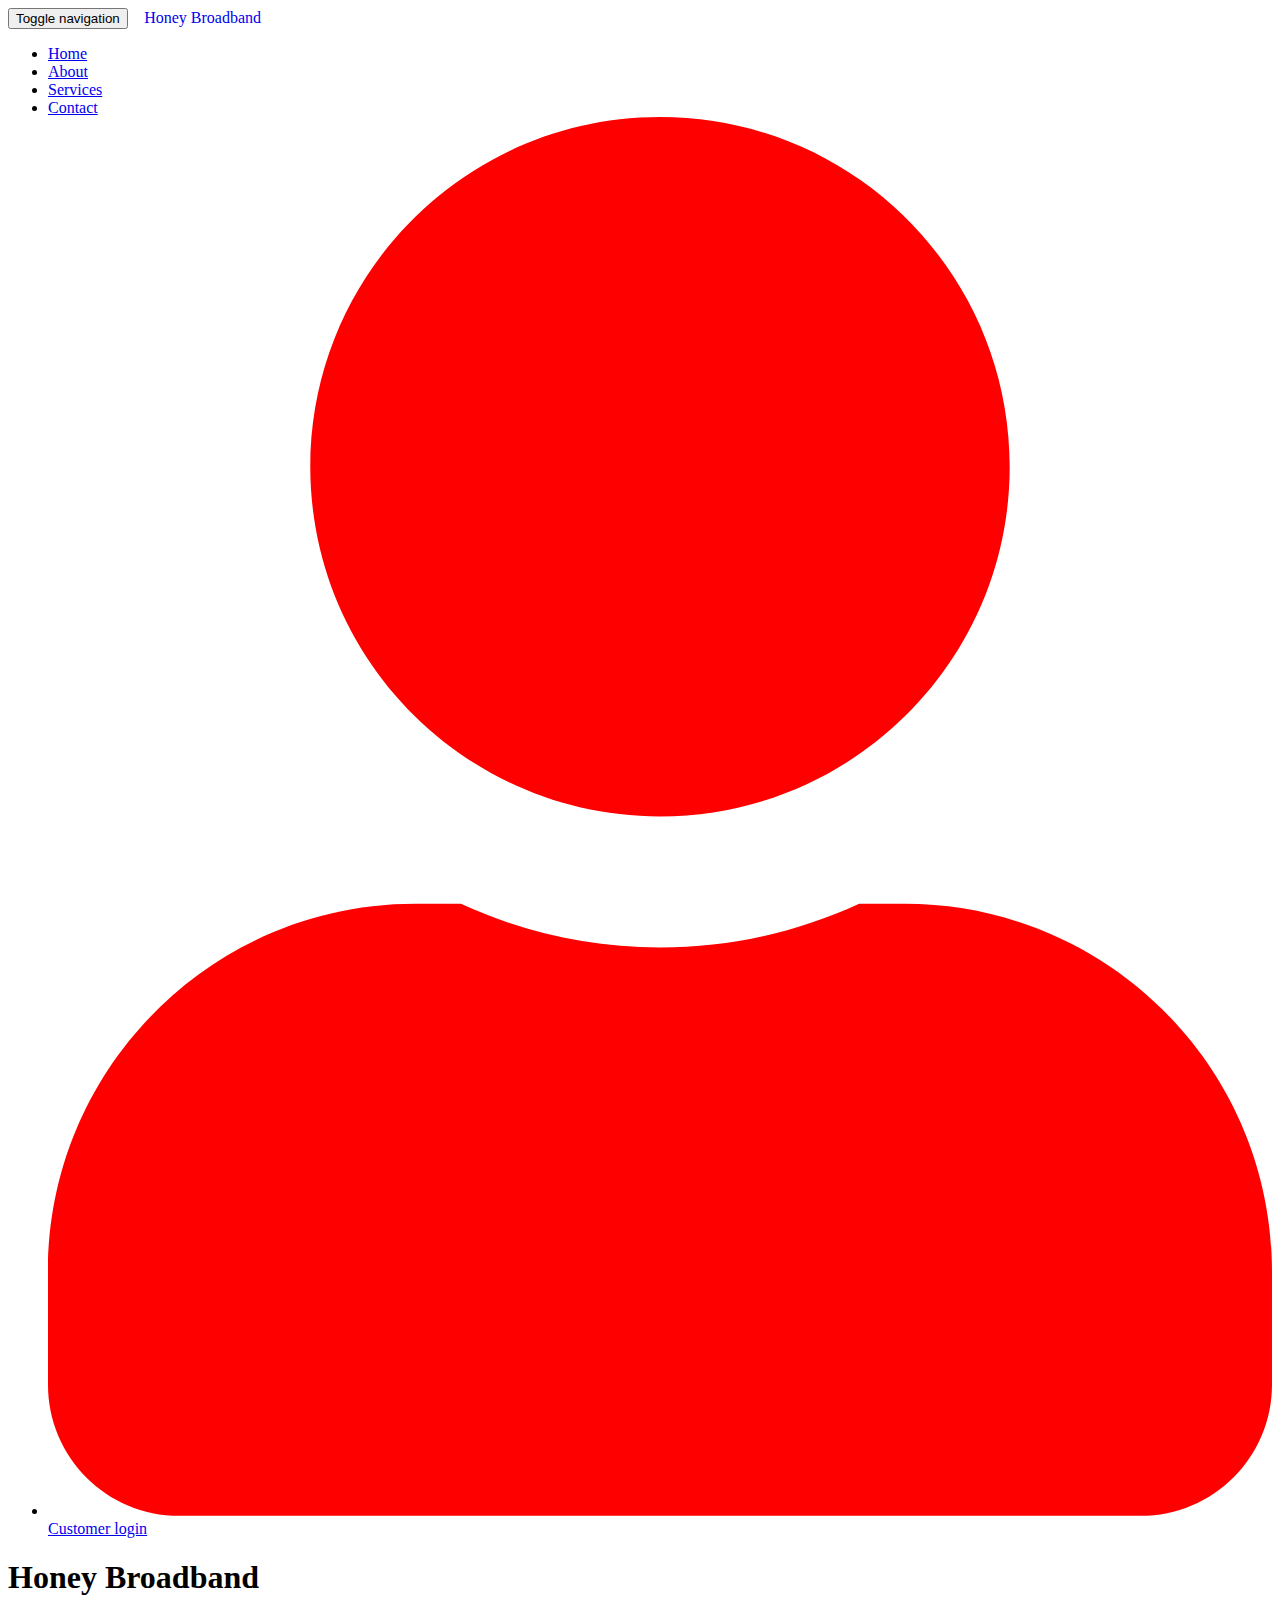
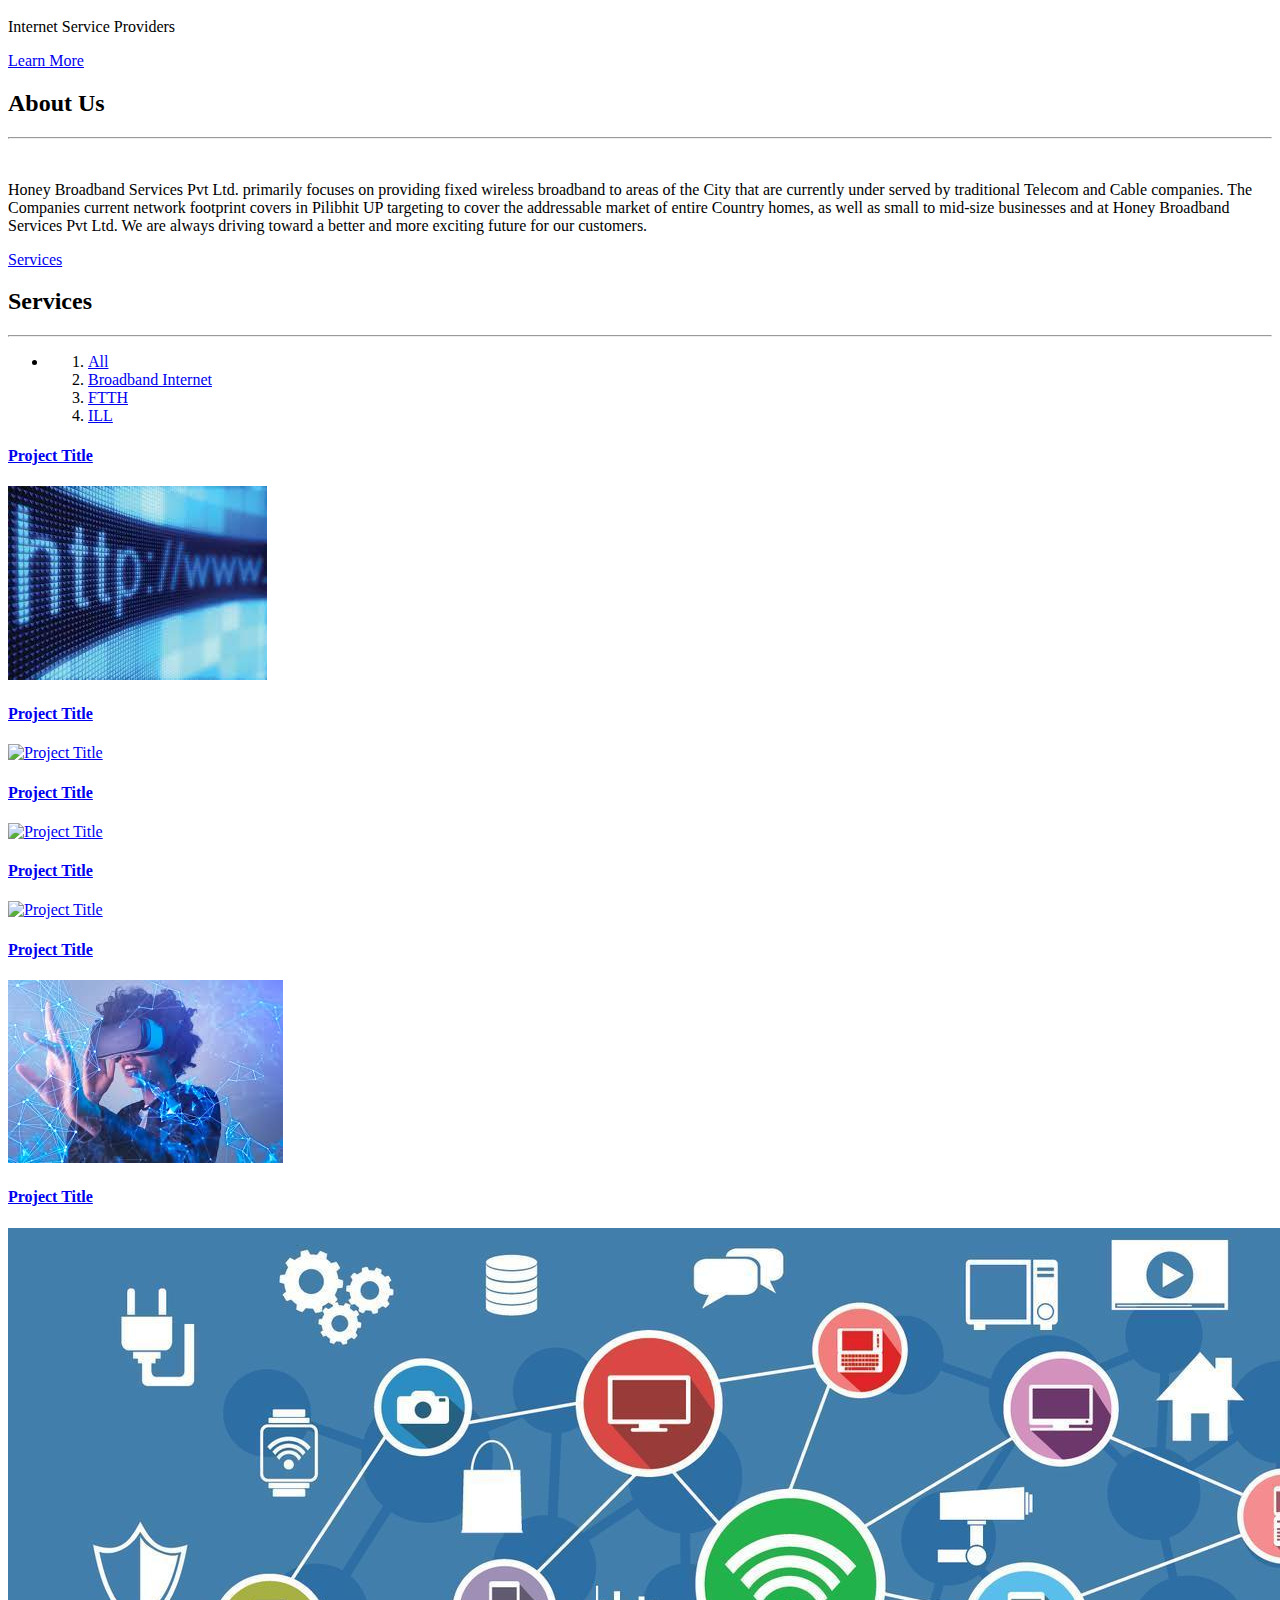
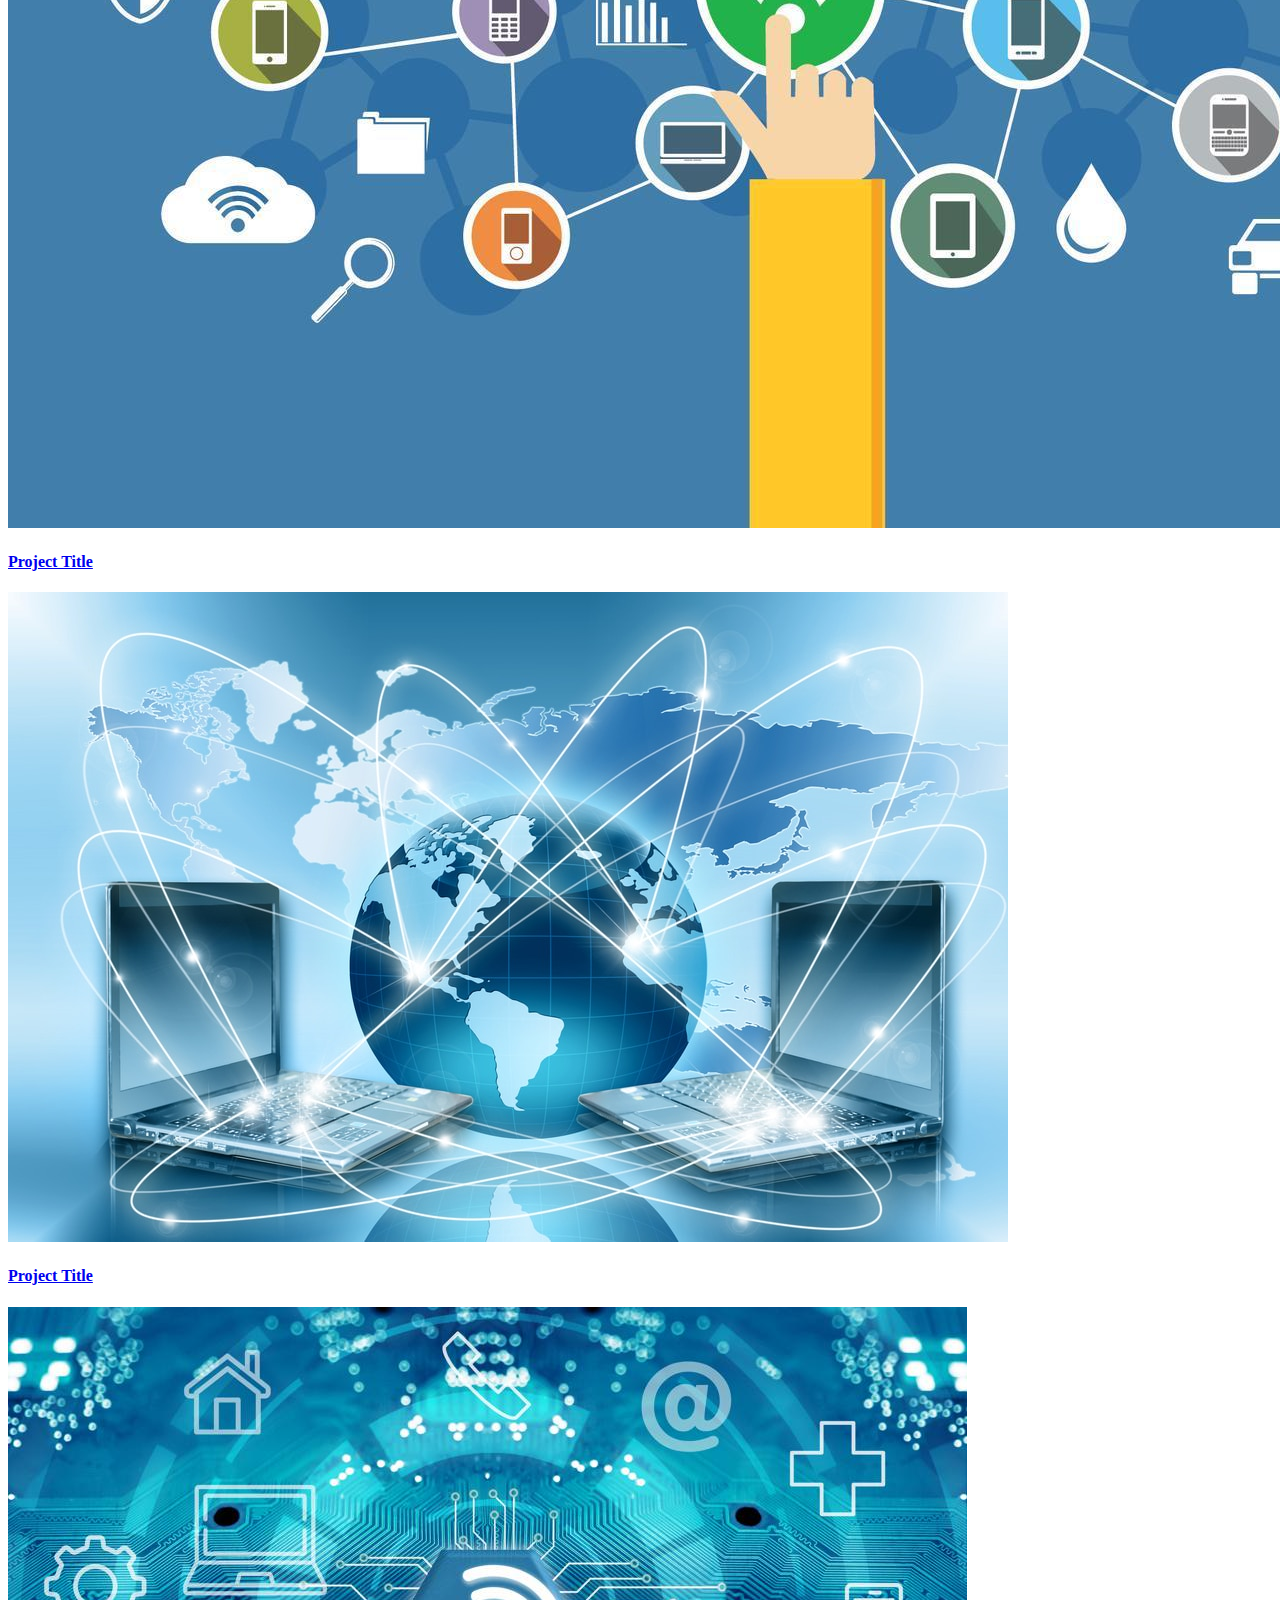
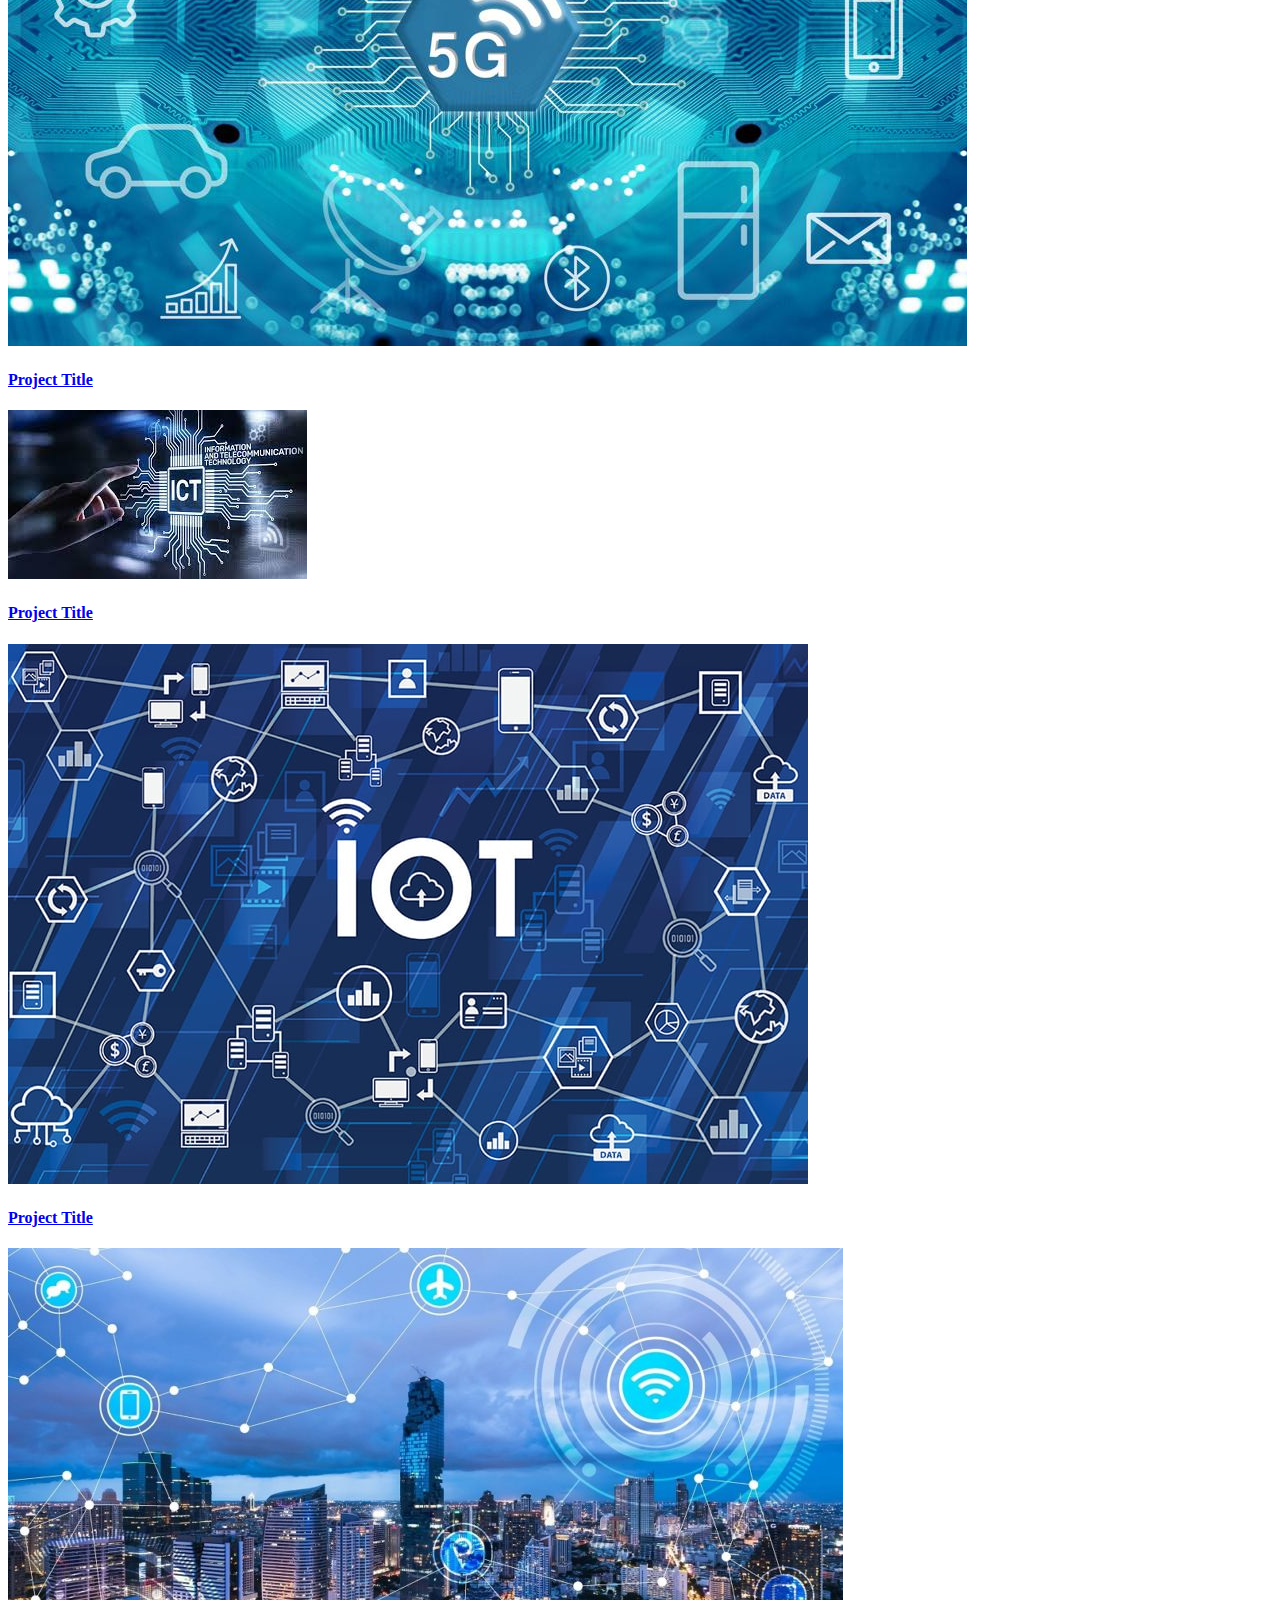
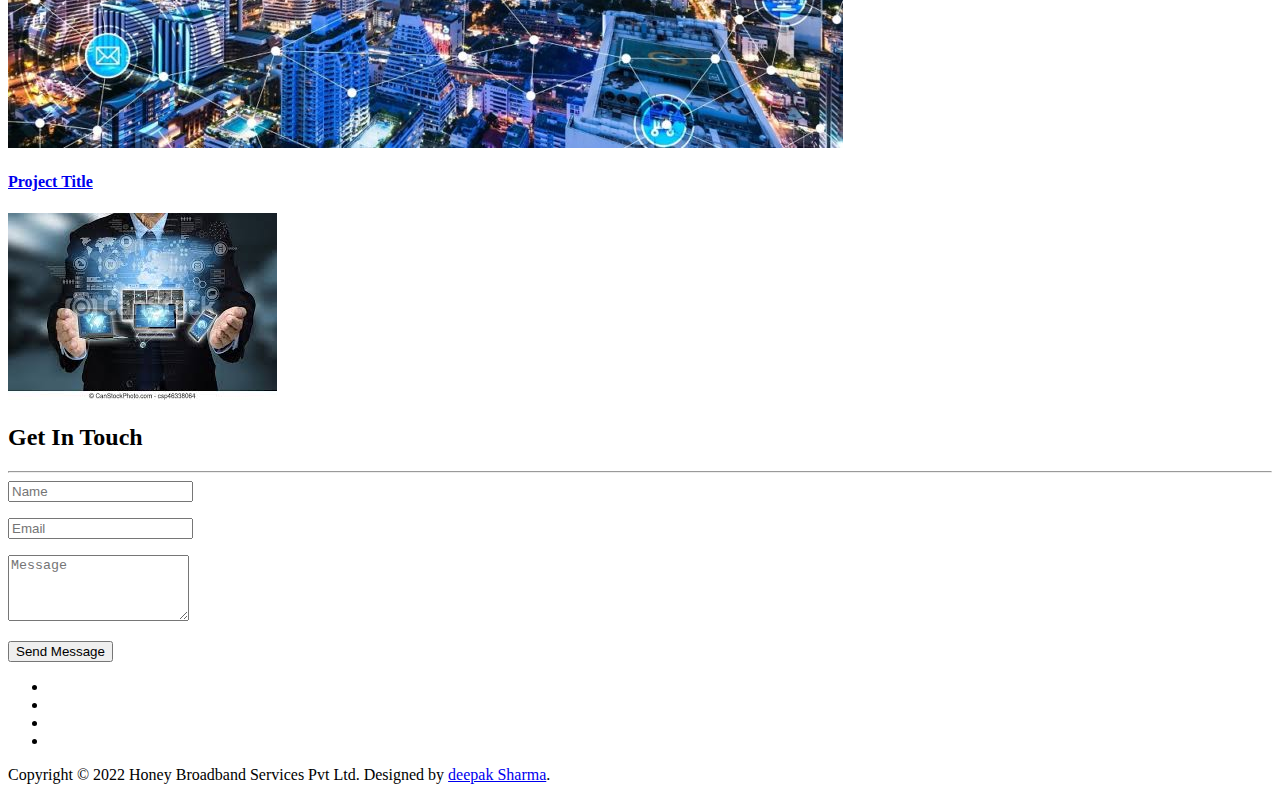
==== index.html @ df753f18 "Update index.html" ====
<!DOCTYPE html>
<html lang="en">
<head>
<meta charset="utf-8">
<meta name="viewport" content="width=device-width, initial-scale=1">
<title>Honey Broadband </title>
<meta name="description" content="">
<meta name="author" content="">

<!-- Favicons
    ================================================== -->
<link rel="shortcut icon" href="img/fav.png" type="image/png">

<!-- Bootstrap -->
<link rel="stylesheet" type="text/css"  href="css/bootstrap.css">
<link rel="stylesheet" type="text/css" href="fonts/font-awesome/css/font-awesome.css">

<!-- Stylesheet
    ================================================== -->
<link rel="stylesheet" type="text/css"  href="css/style.css">
<link rel="stylesheet" type="text/css" href="css/nivo-lightbox/nivo-lightbox.css">
<link rel="stylesheet" type="text/css" href="css/nivo-lightbox/default.css">
<link href='http://fonts.googleapis.com/css?family=Open+Sans:400,700,800,600,300' rel='stylesheet' type='text/css'>
<script type="text/javascript" src="js/modernizr.custom.js"></script>

<!-- HTML5 shim and Respond.js for IE8 support of HTML5 elements and media queries -->
<!-- WARNING: Respond.js doesn't work if you view the page via file:// -->
<!--[if lt IE 9]>
      <script src="https://oss.maxcdn.com/html5shiv/3.7.2/html5shiv.min.js"></script>
      <script src="https://oss.maxcdn.com/respond/1.4.2/respond.min.js"></script>
    <![endif]-->
</head>
<body id="page-top" data-spy="scroll" data-target=".navbar-fixed-top">
<!-- Navigation
    ==========================================-->
<nav id="menu" class="navbar navbar-default navbar-fixed-top">
  <div class="container"> 
    <!-- Brand and toggle get grouped for better mobile display -->
    <div class="navbar-header">
      <button type="button" class="navbar-toggle collapsed" data-toggle="collapse" data-target="#bs-example-navbar-collapse-1"> <span class="sr-only">Toggle navigation</span> <span class="icon-bar"></span> <span class="icon-bar"></span> <span class="icon-bar"></span> </button>
     <a class="navbar-brand page-scroll" href="#page-top"> <i class="fa fa-play fa-code">Honey Broadband </i> </a> </div>
    
    <!-- Collect the nav links, forms, and other content for toggling -->
    <div class="collapse navbar-collapse" id="bs-example-navbar-collapse-1">
      <ul class="nav navbar-nav navbar-right">
        <li><a href="#page-top" class="page-scroll">Home</a></li>
        <li><a href="#about" class="page-scroll">About</a></li>
        <li><a href="#portfolio" class="page-scroll">Services</a></li>
        <li><a href="#contact" class="page-scroll">Contact</a></li>
        <li><a href="http://indc1.smartguard.in/indexmain.php#parentHorizontalTab3" target="_blank" uk-tooltip="title:Customer login" title="" aria-expanded="false">
            <svg class="svg-inline--fa fa-user fa-w-14 uk-margin-small-right" style="font-size: 15px;" aria-hidden="true" data-prefix="fa" data-icon="user" role="img" xmlns="http://www.w3.org/2000/svg" viewBox="0 0 448 512" data-fa-i2svg="">
                <path fill="red" d="M224 256c70.7 0 128-57.3 128-128S294.7 0 224 0 96 57.3 96 128s57.3 128 128 128zm89.6 32h-16.7c-22.2 10.2-46.9 16-72.9 16s-50.6-5.8-72.9-16h-16.7C60.2 288 0 348.2 0 422.4V464c0 26.5 21.5 48 48 48h352c26.5 0 48-21.5 48-48v-41.6c0-74.2-60.2-134.4-134.4-134.4z">
                </path>
            </svg>
            <!-- <i class="fas fa fa-user  uk-margin-small-right" style="font-size:21px;"></i> -->Customer login</a>
          </li> </ul>
    </div>
    <!-- /.navbar-collapse --> 
  </div>
  <!-- /.container-fluid --> 
</nav>
<!-- Header -->
<header id="header">
  <div class="intro">
    <div class="container">
      <div class="row">
        <div class="intro-text">
          <h1>Honey Broadband</h1>
          <p>Internet Service Providers</p>
          <a href="#about" class="btn btn-custom btn-lg page-scroll">Learn More</a> </div>
      </div>
    </div>
  </div>
</header>
<!-- About Section -->
<div id="about">
  <div class="container">
    <div class="section-title text-center center">
      <h2>About Us</h2>
      <hr>
    </div>
    <div class="row">
      <div class="col-xs-12 col-md-6"> <img src="img/bartender.png" class="img-responsive" alt=""> </div>
      <div class="col-xs-12 col-md-6">
        <div class="about-text">
          <p>Honey Broadband Services Pvt Ltd. primarily focuses on providing fixed wireless broadband to areas of the City that are currently under served by traditional Telecom and Cable companies. The Companies current network footprint covers in Pilibhit UP targeting to cover the addressable market of entire Country homes, as well as small to mid-size businesses and at Honey Broadband Services Pvt Ltd. We are always driving toward a better and more exciting future for our customers.</p>
          <a href="#portfolio" class="btn btn-default btn-lg page-scroll">Services</a> </div>
      </div>
    </div>
  </div>
</div>
<!-- Portfolio Section -->
<div id="portfolio">
  <div class="container">
    <div class="section-title text-center center">
      <h2>Services</h2>
      <hr>
    </div>
    <div class="categories">
      <ul class="cat">
        <li>
          <ol class="type">
            <li><a href="#" data-filter="*" class="active">All</a></li>
            <li><a href="#" data-filter=".web">Broadband Internet</a></li>
            <li><a href="#" data-filter=".photography">FTTH</a></li>
            <li><a href="#" data-filter=".product">ILL</a></li>
          </ol>
        </li>
      </ul>
      <div class="clearfix"></div>
    </div>
    <div class="row">
      <div class="portfolio-items">
        <div class="col-sm-6 col-md-3 col-lg-3 web">
          <div class="portfolio-item">
            <div class="hover-bg"> <a href="img/portfolio/download.jpg" title="Project Title" data-lightbox-gallery="gallery1">
              <div class="hover-text">
                <h4>Project Title</h4>
              </div>
              <img src="img/portfolio/download.jpg" class="img-responsive" alt="Project Title"> </a> </div>
          </div>
        </div>
        <div class="col-sm-6 col-md-3 col-lg-3 product">
          <div class="portfolio-item">
            <div class="hover-bg"> <a href="img/portfolio/01-large.jpg" title="Project Title" data-lightbox-gallery="gallery1">
              <div class="hover-text">
                <h4>Project Title</h4>
              </div>
              <img src="img/portfolio/01-small.jpg" class="img-responsive" alt="Project Title"> </a> </div>
          </div>
        </div>
        <div class="col-sm-6 col-md-3 col-lg-3 web">
          <div class="portfolio-item">
            <div class="hover-bg"> <a href="img/portfolio/02-large.jpg" title="Project Title" data-lightbox-gallery="gallery1">
              <div class="hover-text">
                <h4>Project Title</h4>
              </div>
              <img src="img/portfolio/02-small.jpg" class="img-responsive" alt="Project Title"> </a> </div>
          </div>
        </div>
        <div class="col-sm-6 col-md-3 col-lg-3 web">
          <div class="portfolio-item">
            <div class="hover-bg"> <a href="img/portfolio/03-large.jpg" title="Project Title" data-lightbox-gallery="gallery1">
              <div class="hover-text">
                <h4>Project Title</h4>
              </div>
              <img src="img/portfolio/03-large.jpg" class="img-responsive" alt="Project Title"> </a> </div>
          </div>
        </div>
        <div class="col-sm-6 col-md-3 col-lg-3 product">
          <div class="portfolio-item">
            <div class="hover-bg"> <a href="img/portfolio/images.jpg" title="Project Title" data-lightbox-gallery="gallery1">
              <div class="hover-text">
                <h4>Project Title</h4>
              </div>
              <img src="img/portfolio/images.jpg" class="img-responsive" alt="Project Title"> </a> </div>
          </div>
        </div>
        <div class="col-sm-6 col-md-3 col-lg-3 photography">
          <div class="portfolio-item">
            <div class="hover-bg"> <a href="img/portfolio/Short-Essay-on-Internet.jpg" title="Project Title" data-lightbox-gallery="gallery1">
              <div class="hover-text">
                <h4>Project Title</h4>
              </div>
              <img src="img/portfolio/Short-Essay-on-Internet.jpg" class="img-responsive" alt="Project Title"> </a> </div>
          </div>
        </div>
        <div class="col-sm-6 col-md-3 col-lg-3 photography">
          <div class="portfolio-item">
            <div class="hover-bg"> <a href="img/portfolio/Internet.jpg" title="Project Title" data-lightbox-gallery="gallery1">
              <div class="hover-text">
                <h4>Project Title</h4>
              </div>
              <img src="img/portfolio/Internet.jpg" class="img-responsive" alt="Project Title"> </a> </div>
          </div>
        </div>
        <div class="col-sm-6 col-md-3 col-lg-3 web">
          <div class="portfolio-item">
            <div class="hover-bg"> <a href="img/portfolio/5g.jpg" title="Project Title" data-lightbox-gallery="gallery1">
              <div class="hover-text">
                <h4>Project Title</h4>
              </div>
              <img src="img/portfolio/5g.jpg" class="img-responsive" alt="Project Title"> </a> </div>
          </div>
        </div>
        <div class="col-sm-6 col-md-3 col-lg-3 product">
          <div class="portfolio-item">
            <div class="hover-bg"> <a href="img/portfolio/download (1).jpg" title="Project Title" data-lightbox-gallery="gallery1">
              <div class="hover-text">
                <h4>Project Title</h4>
              </div>
              <img src="img/portfolio/download (1).jpg" class="img-responsive" alt="Project Title"> </a> </div>
          </div>
        </div>
        <div class="col-sm-6 col-md-3 col-lg-3 photography">
          <div class="portfolio-item">
            <div class="hover-bg"> <a href="img/portfolio/IoT.jpeg" title="Project Title" data-lightbox-gallery="gallery1">
              <div class="hover-text">
                <h4>Project Title</h4>
              </div>
              <img src="img/portfolio/IoT.jpeg" class="img-responsive" alt="Project Title"> </a> </div>
          </div>
        </div>
        <div class="col-sm-6 col-md-3 col-lg-3 photography">
          <div class="portfolio-item">
            <div class="hover-bg"> <a href="img/portfolio/Internet-Access-Technologies.jpg" title="Project Title" data-lightbox-gallery="gallery1">
              <div class="hover-text">
                <h4>Project Title</h4>
              </div>
              <img src="img/portfolio/Internet-Access-Technologies.jpg" class="img-responsive" alt="Project Title"> </a> </div>
          </div>
        </div>
        <div class="col-sm-6 col-md-3 col-lg-3 web">
          <div class="portfolio-item">
            <div class="hover-bg"> <a href="img/portfolio/images (1).jpg" title="Project Title" data-lightbox-gallery="gallery1">
              <div class="hover-text">
                <h4>Project Title</h4>
              </div>
              <img src="img/portfolio/images (1).jpg" class="img-responsive" alt="Project Title"> </a> </div>
          </div>
        </div>
      </div>
    </div>
  </div>
</div>
<!-- Contact Section -->
<div id="contact" class="text-center">
  <div class="container">
    <div class="section-title center">
      <h2>Get In Touch</h2>
      <hr>
    </div>
    <div class="col-md-8 col-md-offset-2">
      <form name="sentMessage" id="contactForm" novalidate>
        <div class="row">
          <div class="col-md-6">
            <div class="form-group">
              <input type="text" id="name" class="form-control" placeholder="Name" required="required">
              <p class="help-block text-danger"></p>
            </div>
          </div>
          <div class="col-md-6">
            <div class="form-group">
              <input type="email" id="email" class="form-control" placeholder="Email" required="required">
              <p class="help-block text-danger"></p>
            </div>
          </div>
        </div>
        <div class="form-group">
          <textarea name="message" id="message" class="form-control" rows="4" placeholder="Message" required></textarea>
          <p class="help-block text-danger"></p>
        </div>
        <div id="success"></div>
        <button type="submit" class="btn btn-default btn-lg">Send Message</button>
      </form>
      <div class="social">
        <ul>
          <li><a href="#"><i class="fa fa-facebook"></i></a></li>
          <li><a href="#"><i class="fa fa-twitter"></i></a></li>
          <li><a href="#"><i class="fa fa-github"></i></a></li>
          <li><a href="#"><i class="fa fa-codepen"></i></a></li>
        </ul>
      </div>
    </div>
  </div>
</div>
<div id="footer">
  <div class="container text-center">
    <div class="fnav">
      <p>Copyright &copy; 2022 Honey Broadband Services Pvt Ltd. Designed by <a href="https://codelatte.org/" rel="nofollow">deepak Sharma</a>.</p>
    </div>
  </div>
</div>
<script type="text/javascript" src="js/jquery.1.11.1.js"></script> 
<script type="text/javascript" src="js/bootstrap.js"></script> 
<script type="text/javascript" src="js/SmoothScroll.js"></script> 
<script type="text/javascript" src="js/nivo-lightbox.js"></script> 
<script type="text/javascript" src="js/jquery.isotope.js"></script> 
<script type="text/javascript" src="js/jqBootstrapValidation.js"></script> 
<script type="text/javascript" src="js/contact_me.js"></script> 
<script type="text/javascript" src="js/main.js"></script>
</body>
</html>
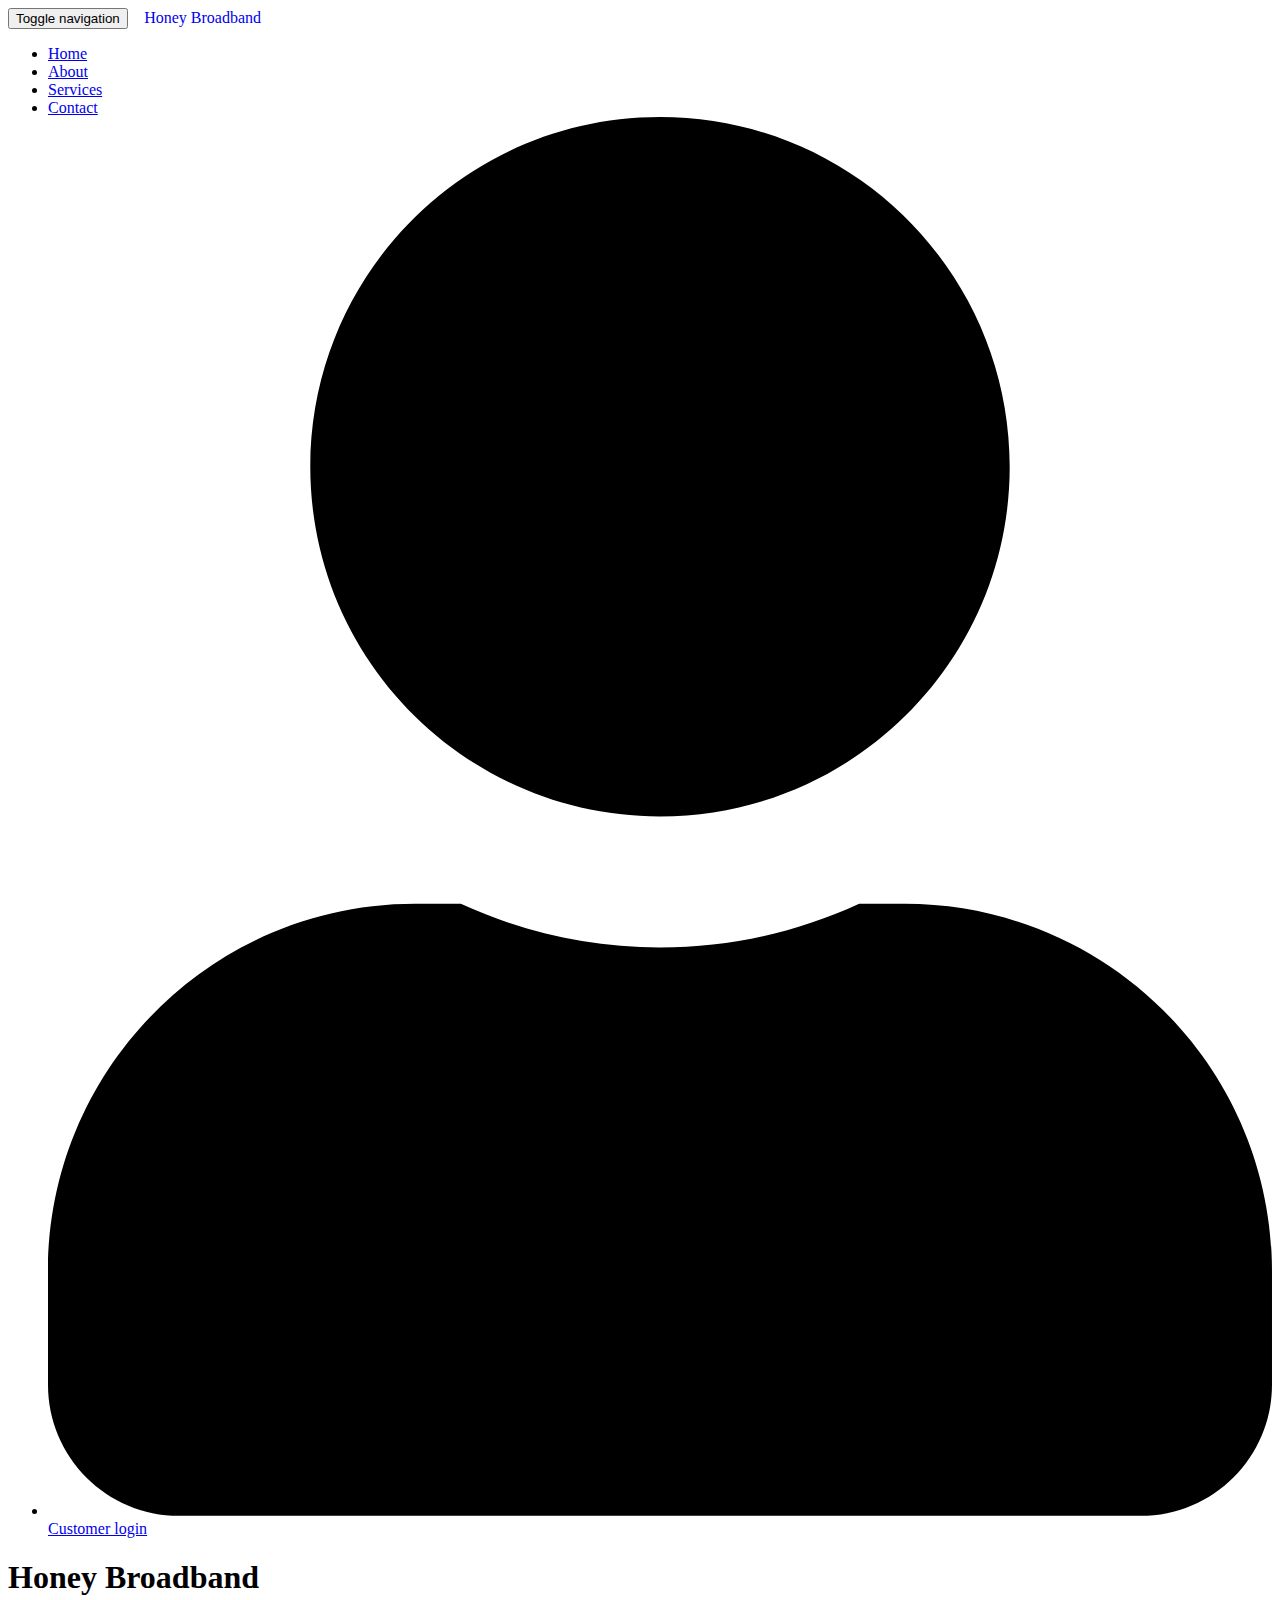
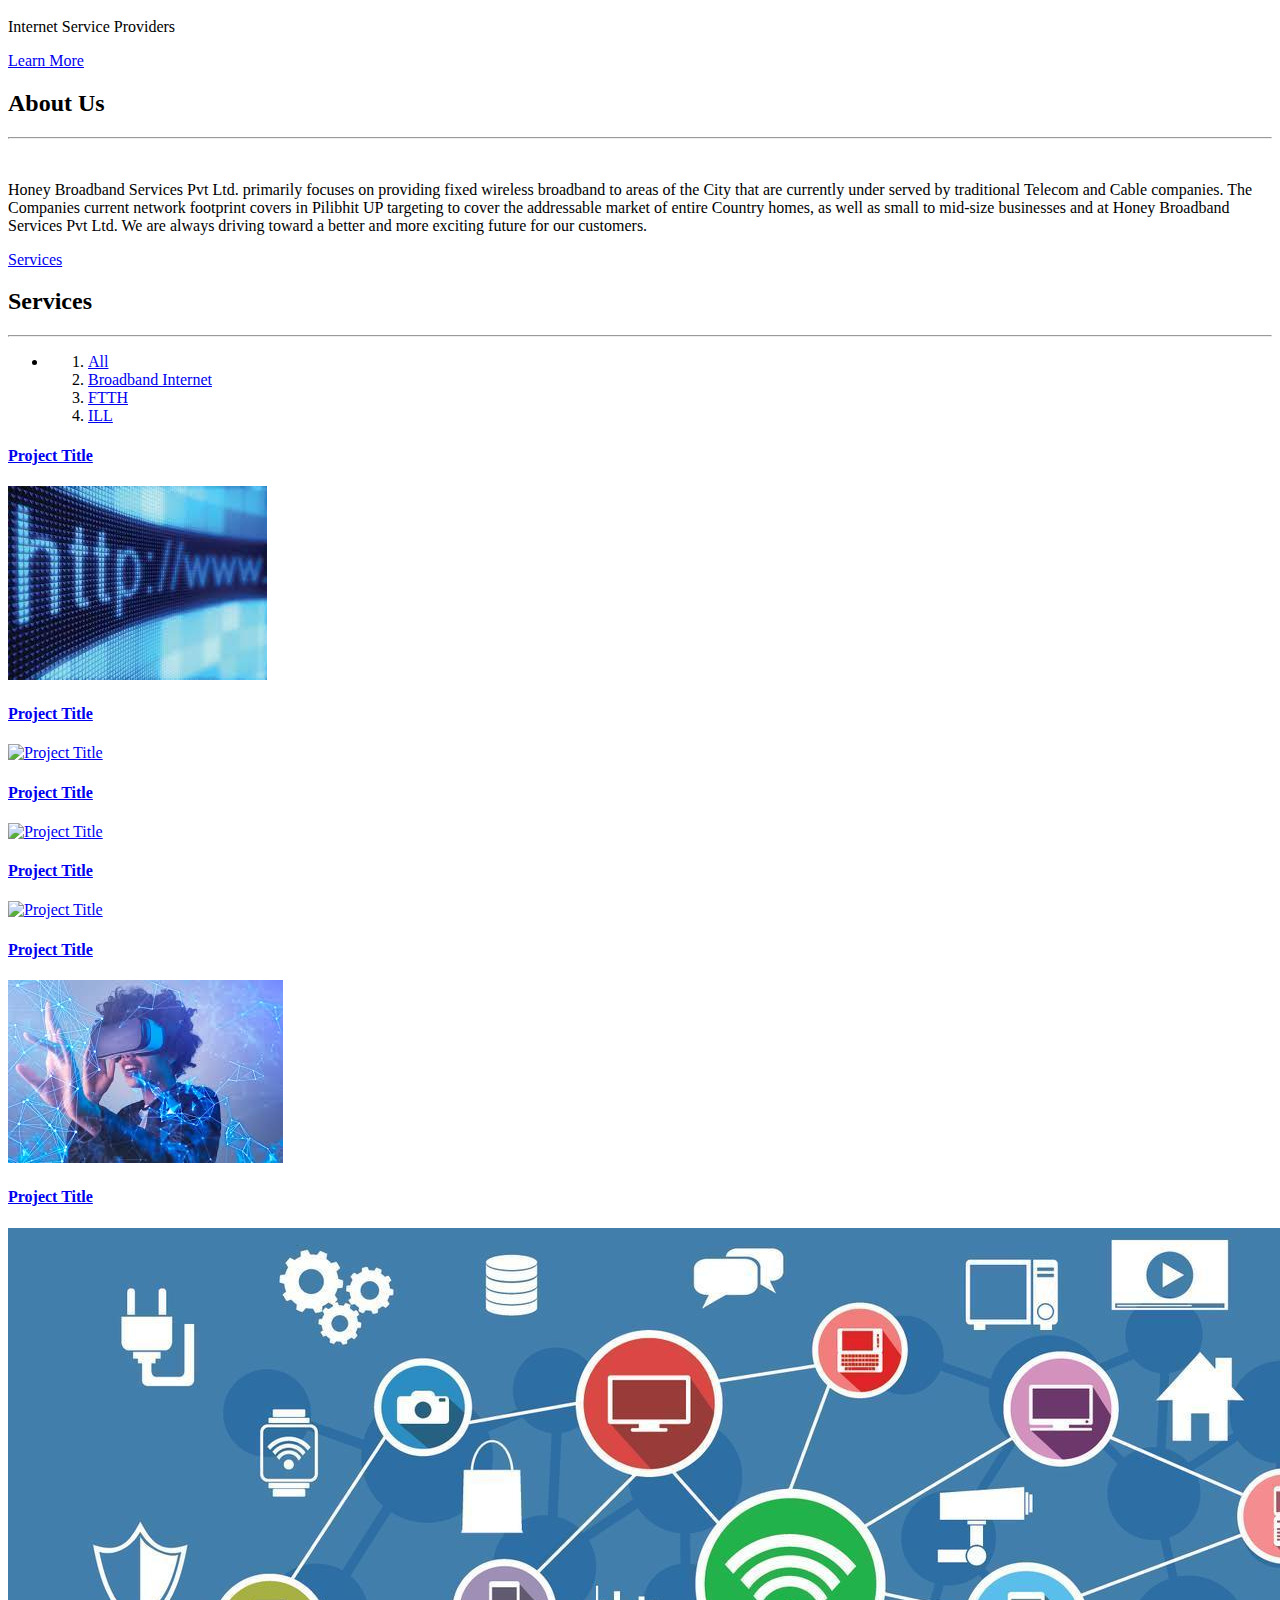
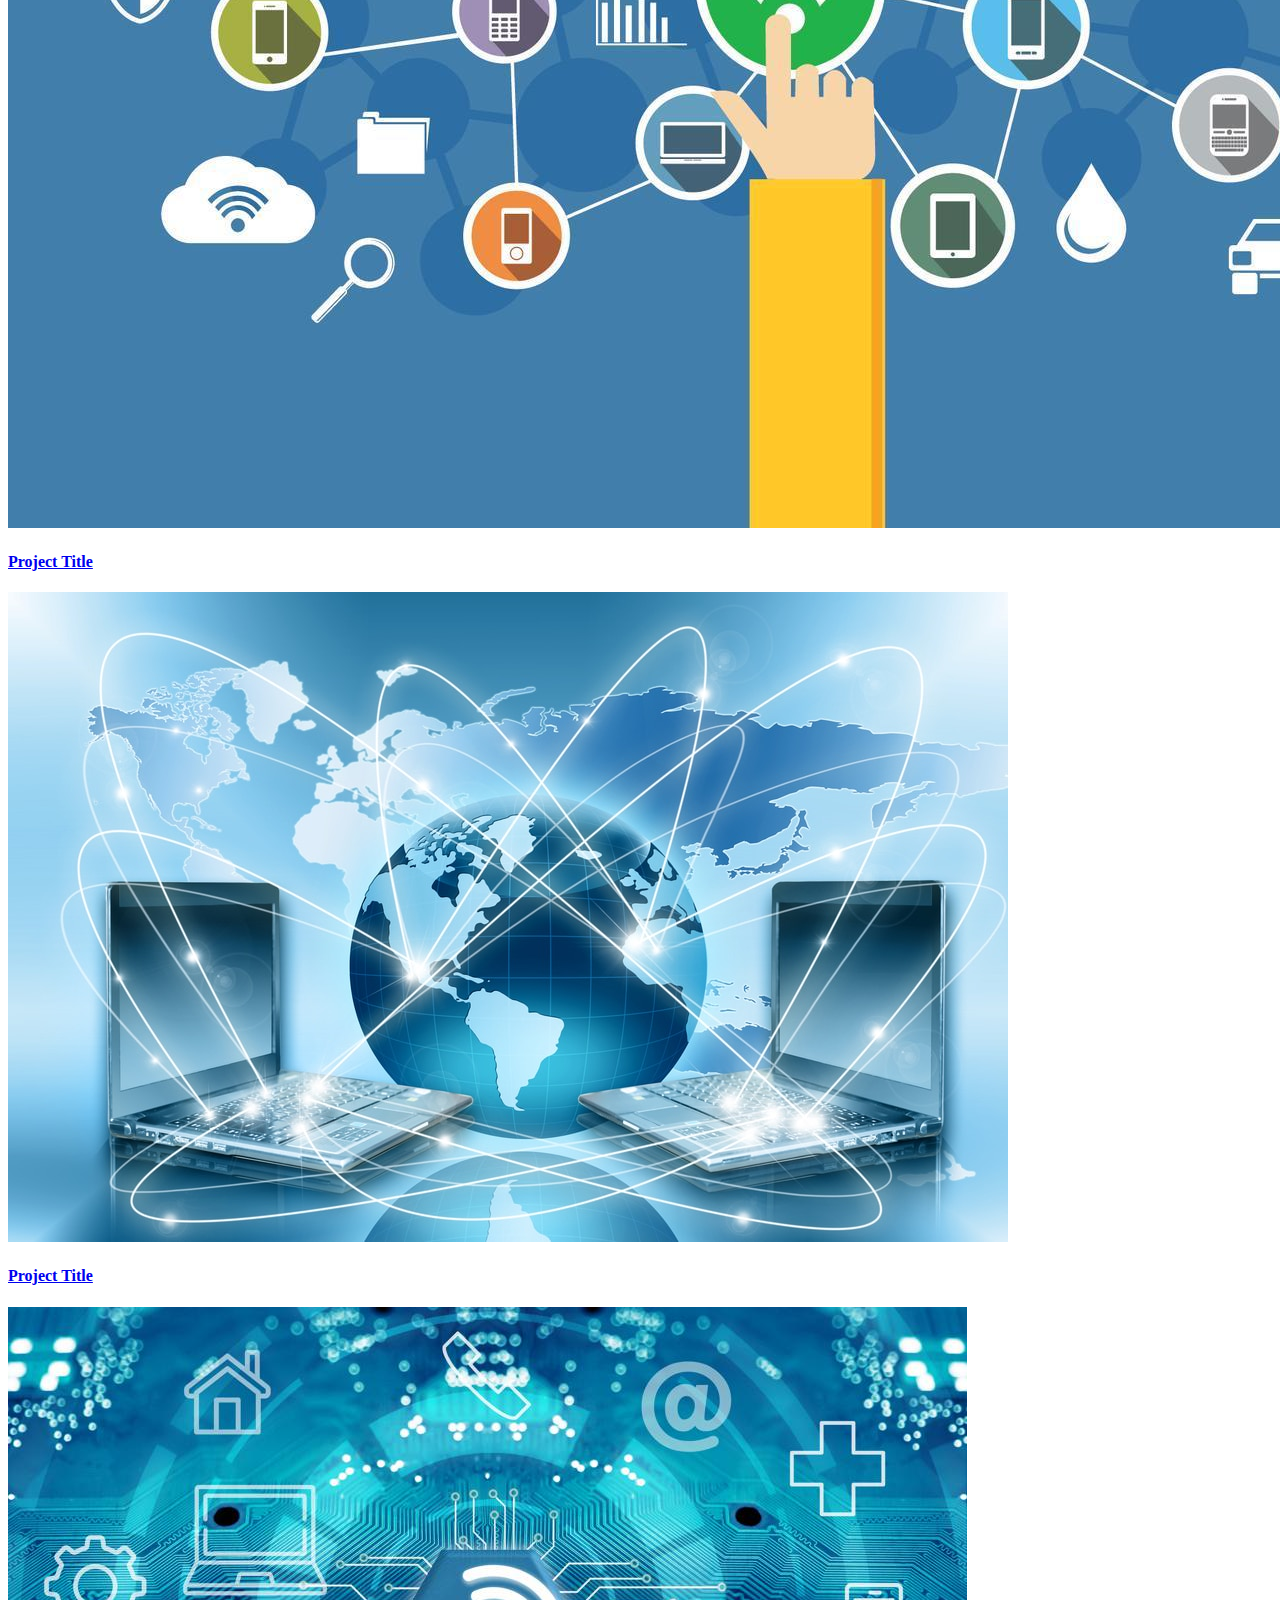
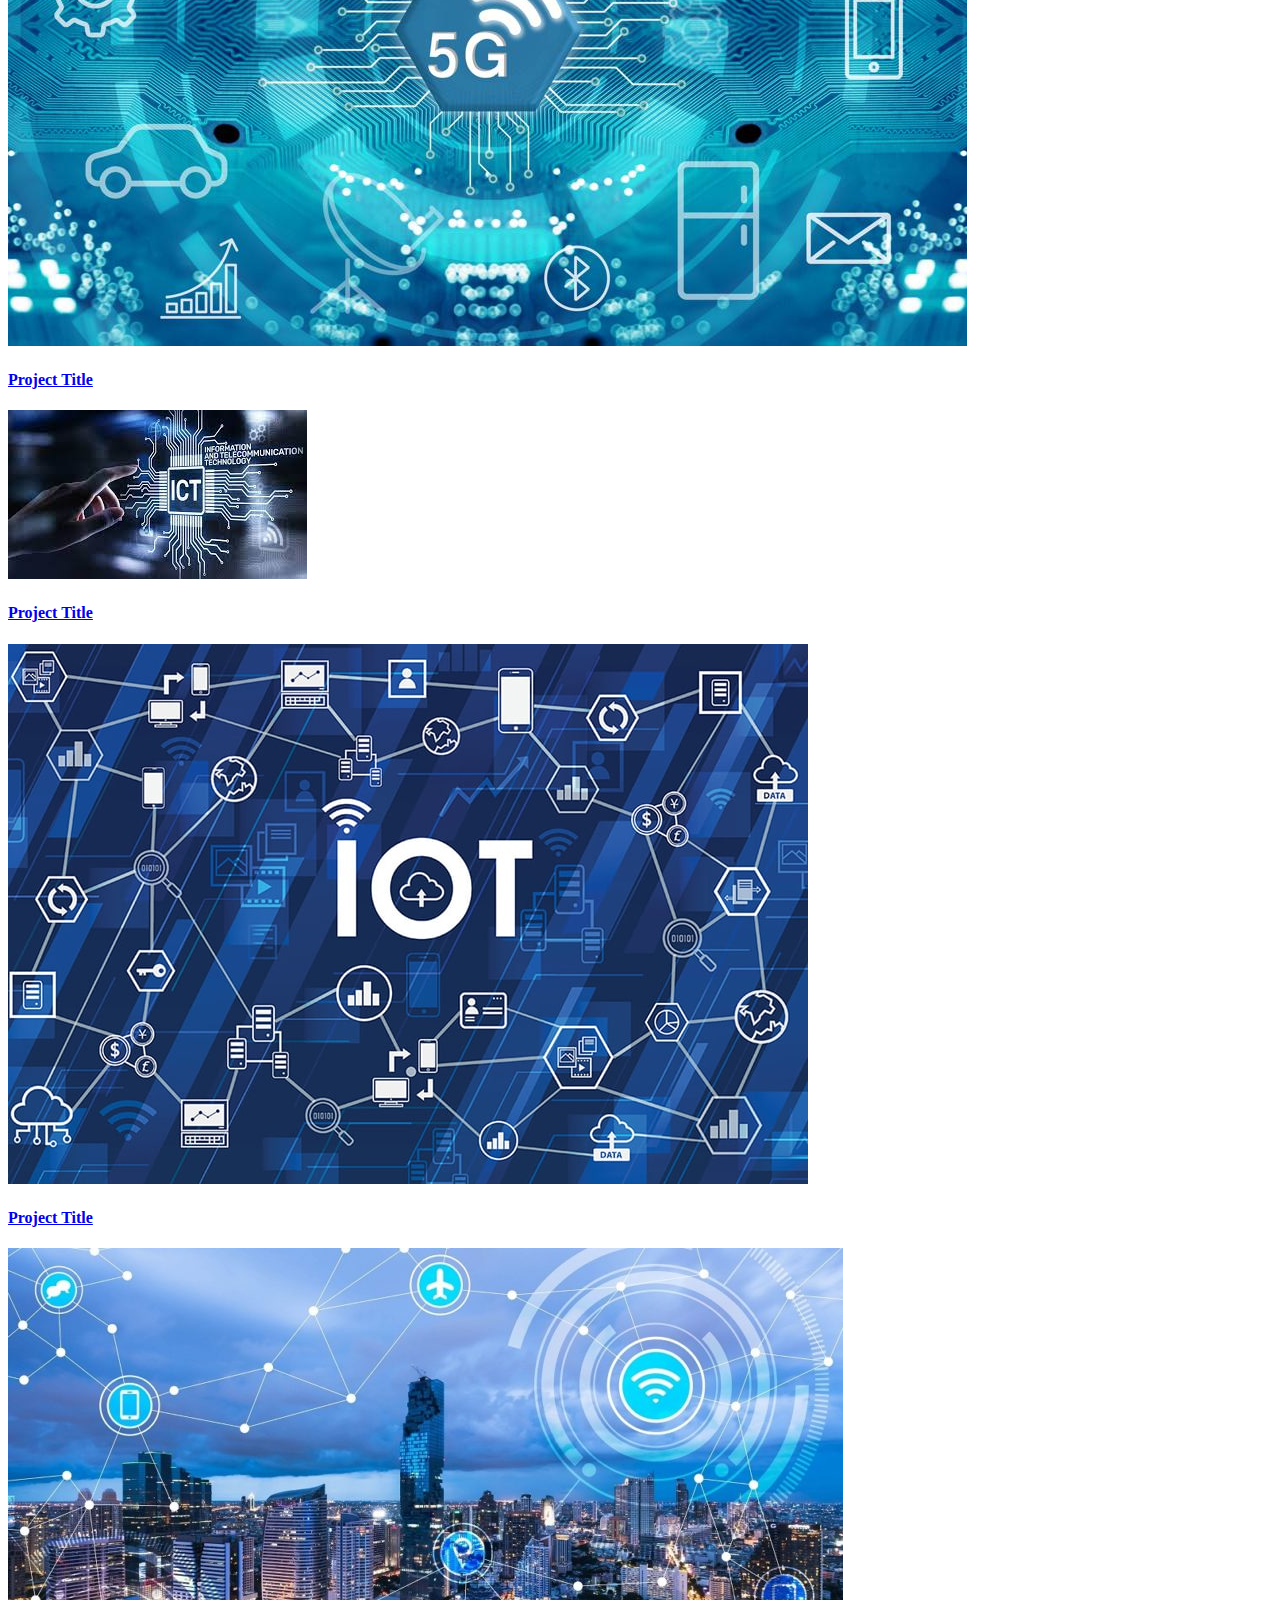
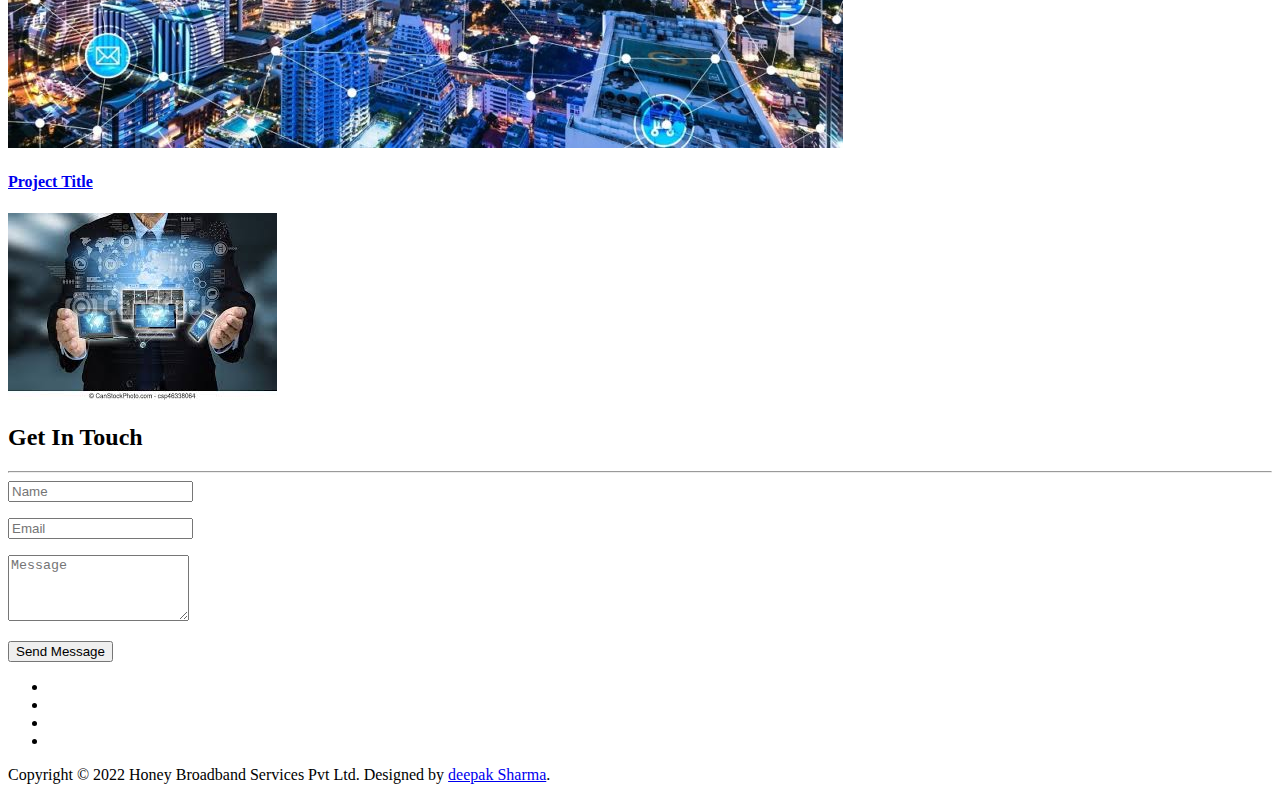
==== commit c2e355f0: "Update index.html" ====
--- a/index.html
+++ b/index.html
@@ -48,8 +48,8 @@
         <li><a href="#portfolio" class="page-scroll">Services</a></li>
         <li><a href="#contact" class="page-scroll">Contact</a></li>
         <li><a href="http://indc1.smartguard.in/indexmain.php#parentHorizontalTab3" target="_blank" uk-tooltip="title:Customer login" title="" aria-expanded="false">
-            <svg class="svg-inline--fa fa-user fa-w-14 uk-margin-small-right" style="font-size: 15px;" aria-hidden="true" data-prefix="fa" data-icon="user" role="img" xmlns="http://www.w3.org/2000/svg" viewBox="0 0 448 512" data-fa-i2svg="">
-                <path fill="red" d="M224 256c70.7 0 128-57.3 128-128S294.7 0 224 0 96 57.3 96 128s57.3 128 128 128zm89.6 32h-16.7c-22.2 10.2-46.9 16-72.9 16s-50.6-5.8-72.9-16h-16.7C60.2 288 0 348.2 0 422.4V464c0 26.5 21.5 48 48 48h352c26.5 0 48-21.5 48-48v-41.6c0-74.2-60.2-134.4-134.4-134.4z">
+            <svg class="svg-inline--fa fa-user fa-w-14 uk-margin-small-right" style="font-size: 1px;" aria-hidden="true" data-prefix="fa" data-icon="user" role="img" xmlns="http://www.w3.org/2000/svg" viewBox="0 0 448 512" data-fa-i2svg="">
+                <path fill="dark blue" d="M224 256c70.7 0 128-57.3 128-128S294.7 0 224 0 96 57.3 96 128s57.3 128 128 128zm89.6 32h-16.7c-22.2 10.2-46.9 16-72.9 16s-50.6-5.8-72.9-16h-16.7C60.2 288 0 348.2 0 422.4V464c0 26.5 21.5 48 48 48h352c26.5 0 48-21.5 48-48v-41.6c0-74.2-60.2-134.4-134.4-134.4z">
                 </path>
             </svg>
             <!-- <i class="fas fa fa-user  uk-margin-small-right" style="font-size:21px;"></i> -->Customer login</a>
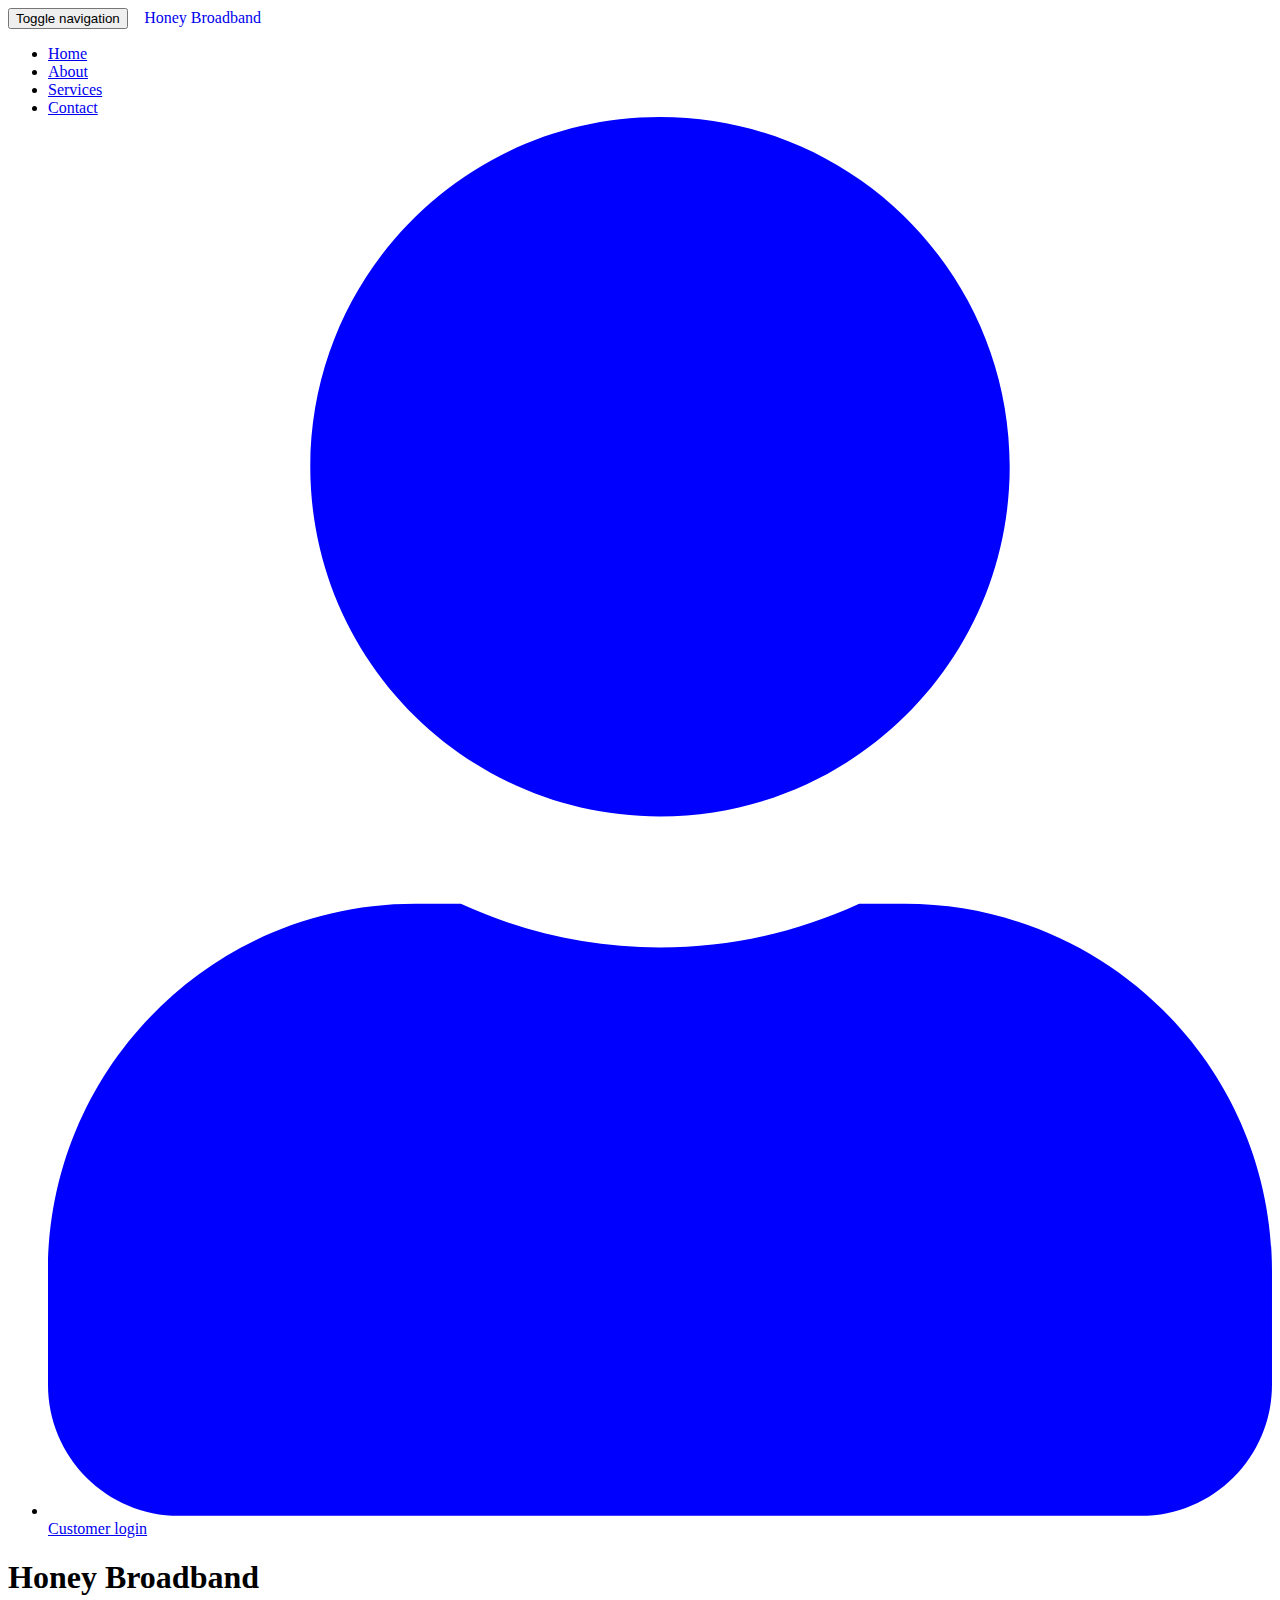
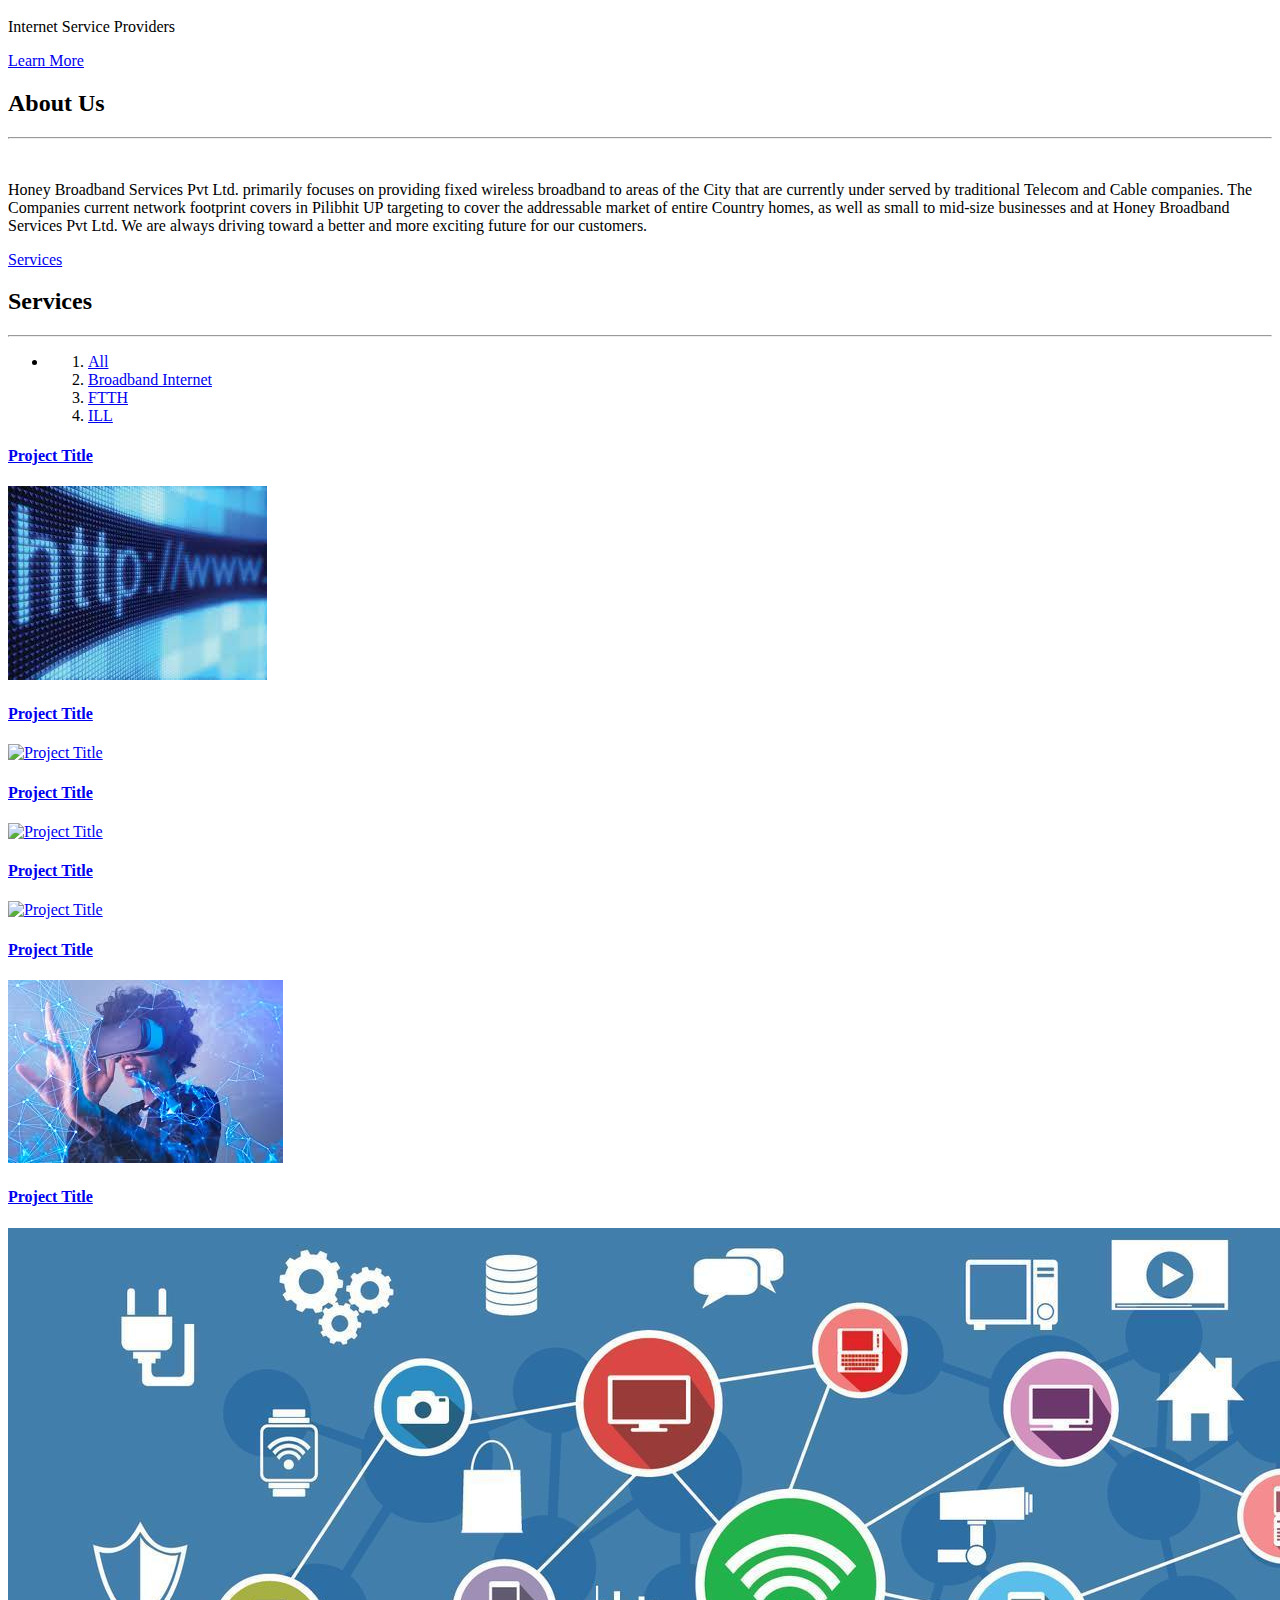
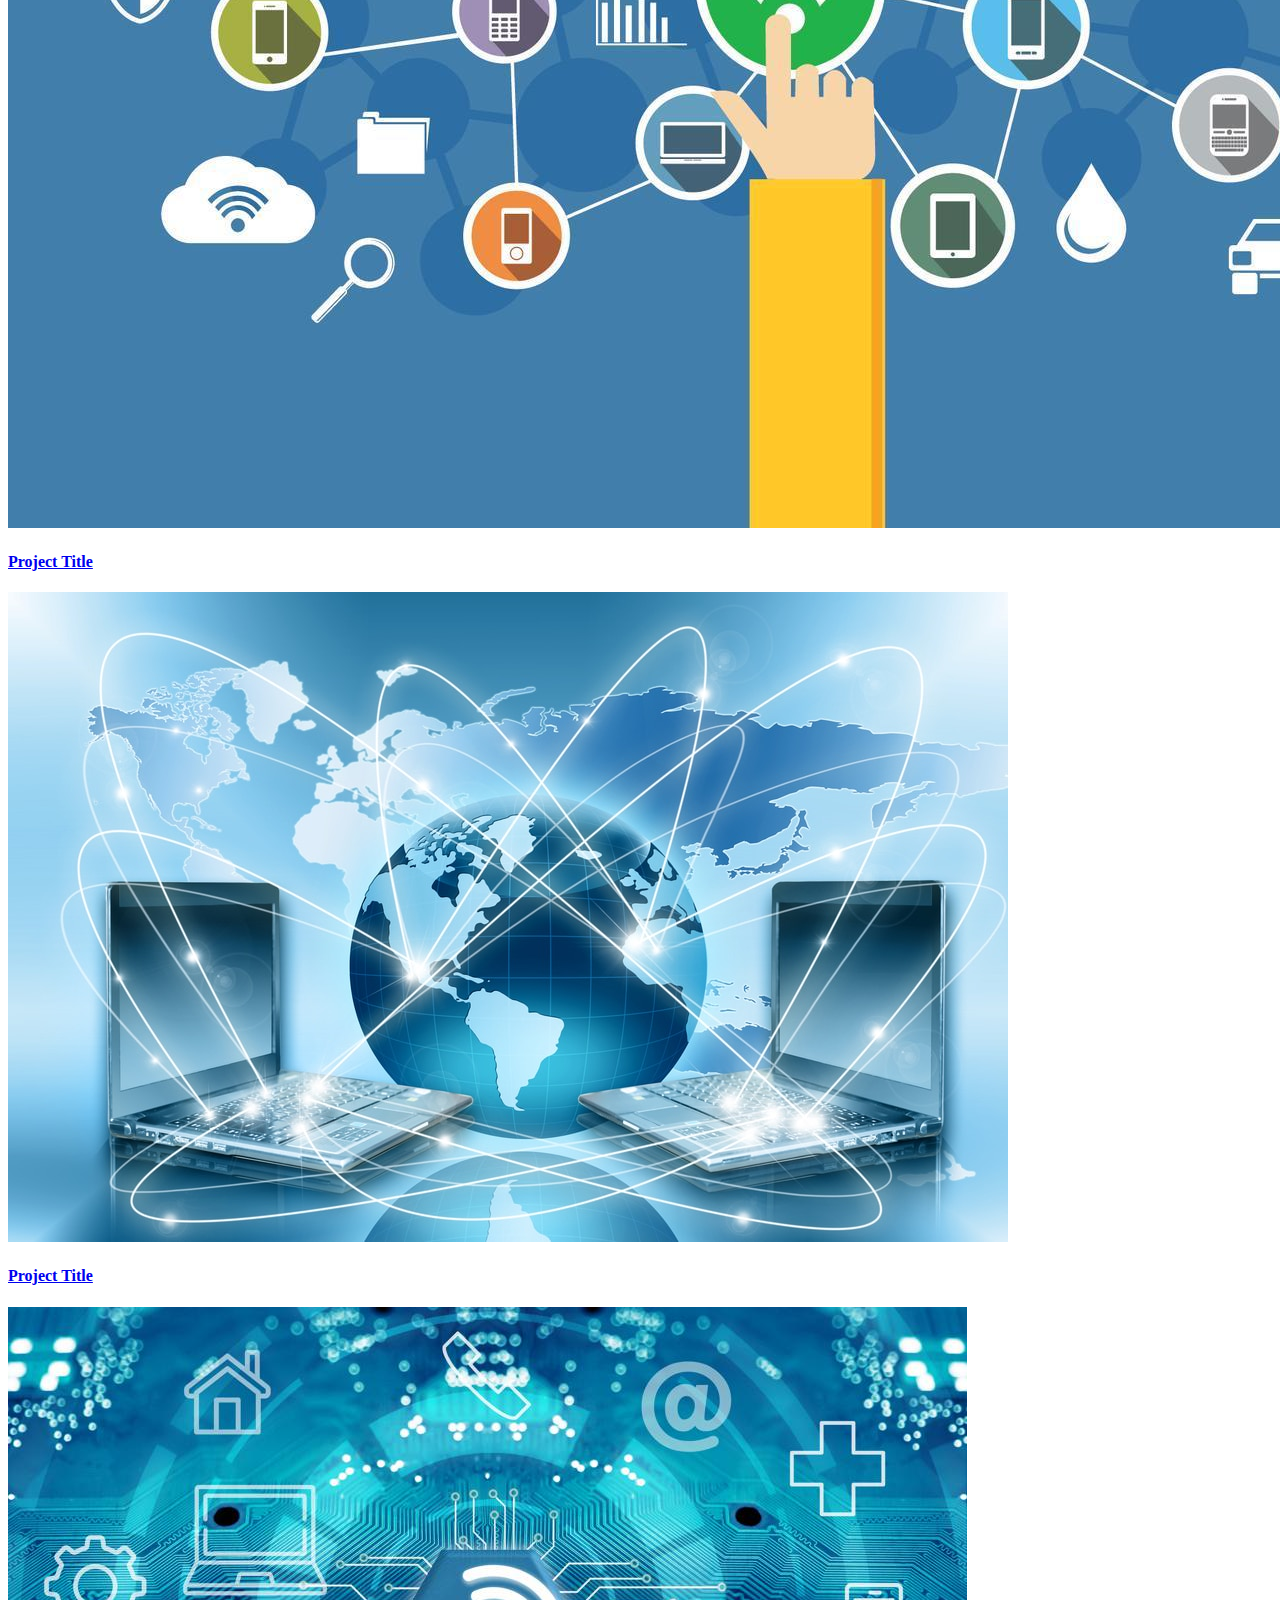
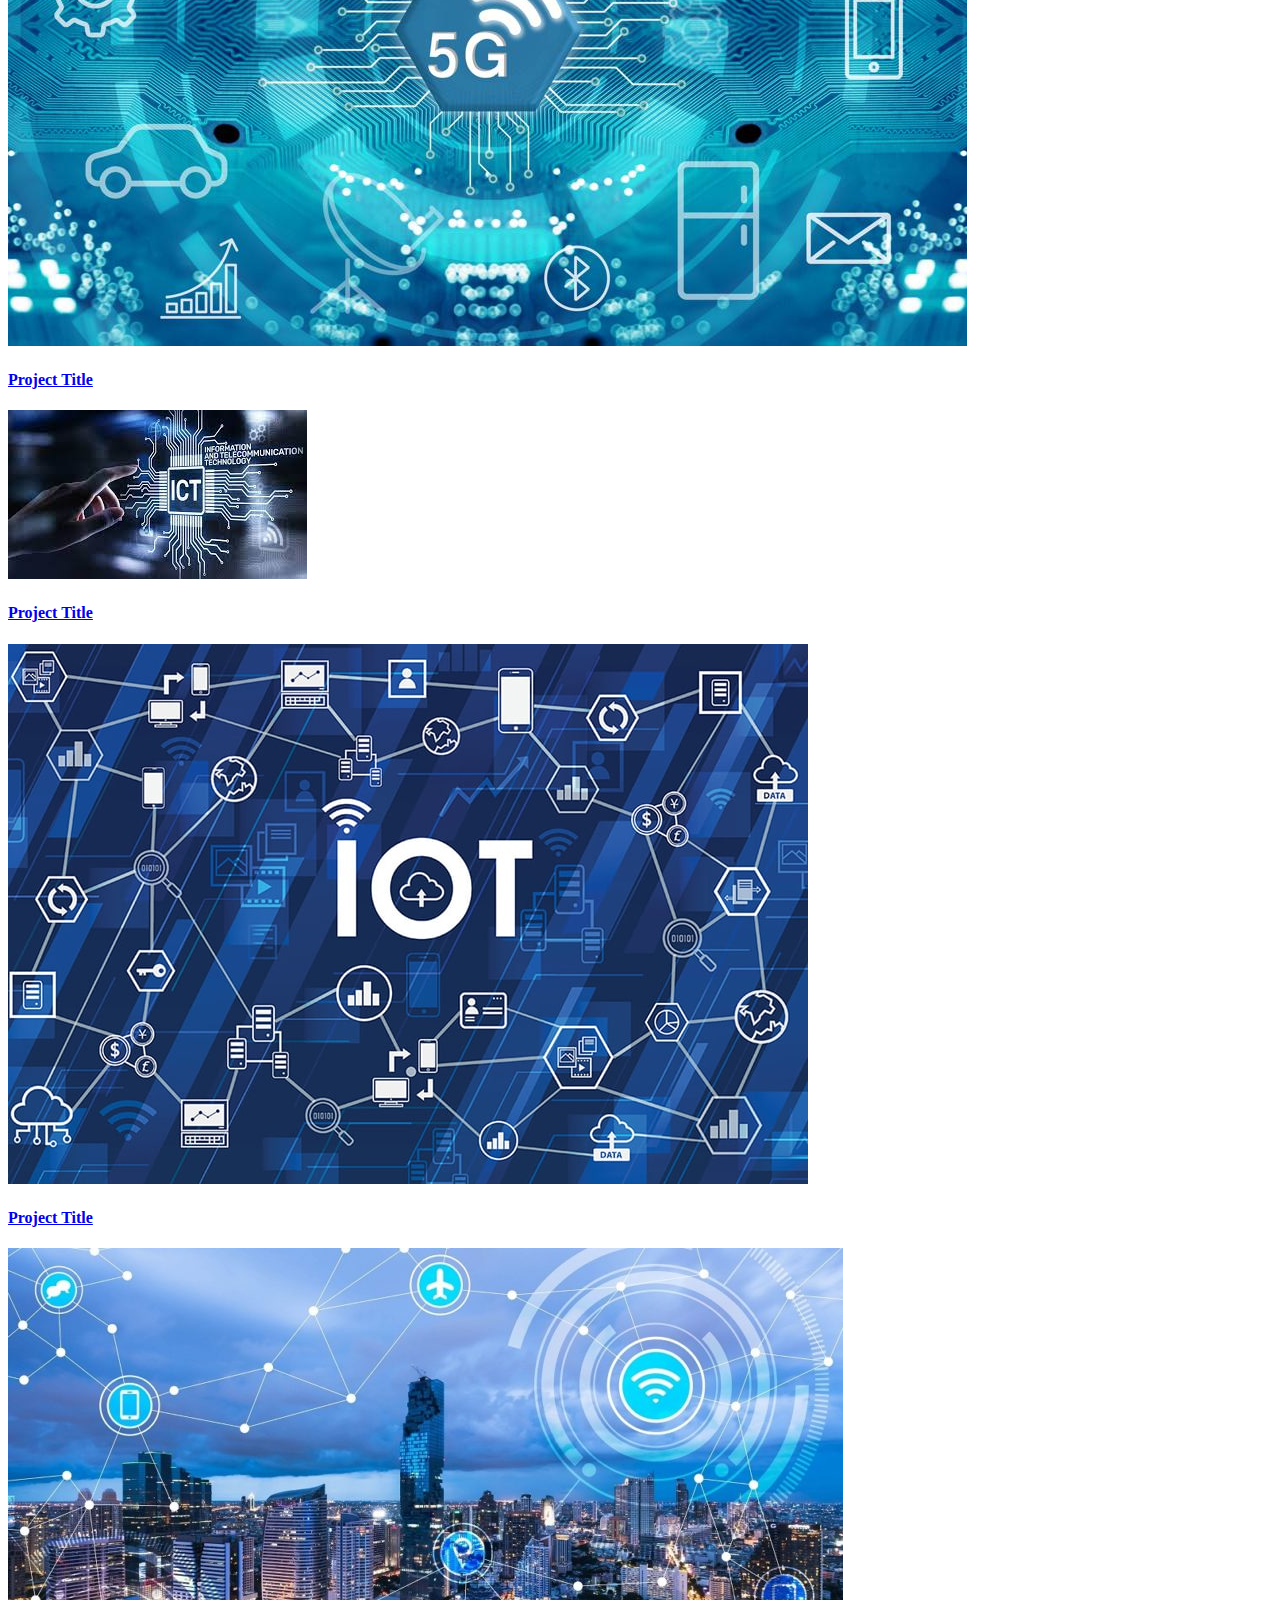
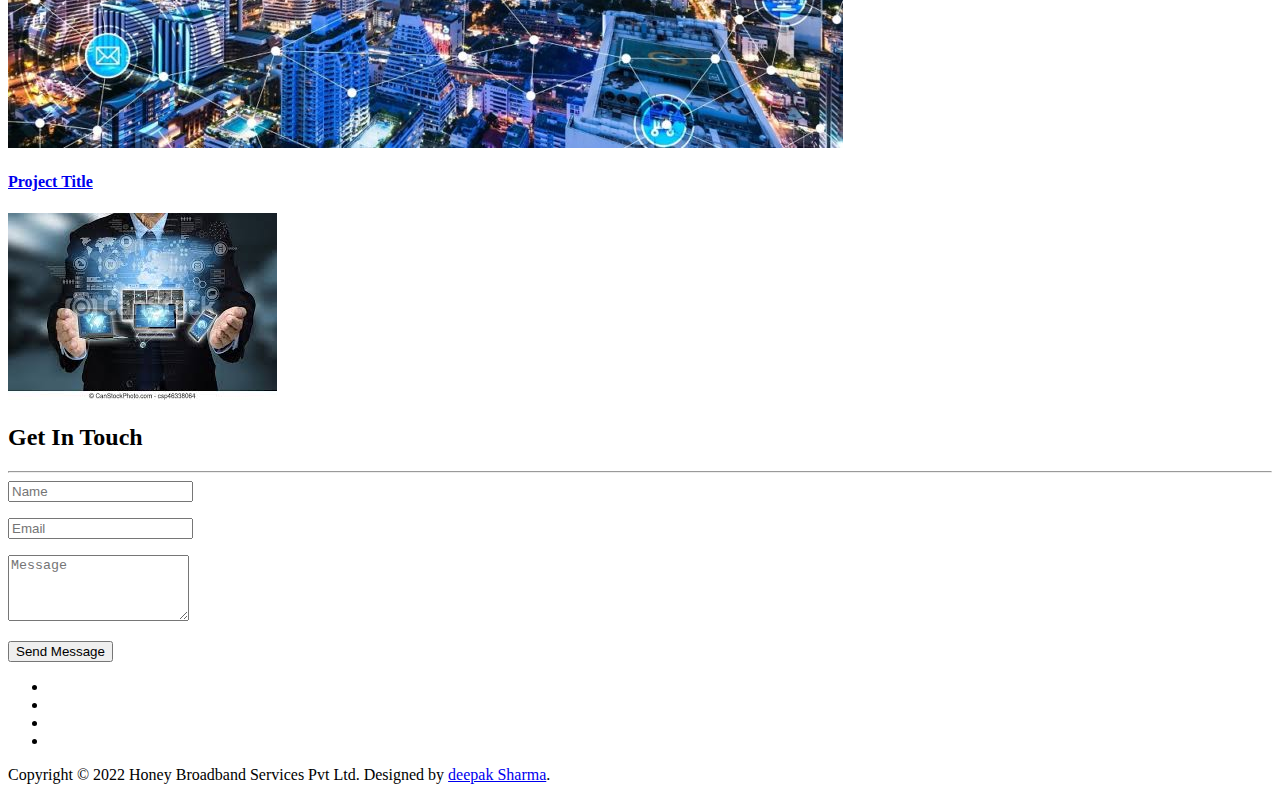
==== commit 70137c2b: "Update index.html" ====
--- a/index.html
+++ b/index.html
@@ -49,7 +49,7 @@
         <li><a href="#contact" class="page-scroll">Contact</a></li>
         <li><a href="http://indc1.smartguard.in/indexmain.php#parentHorizontalTab3" target="_blank" uk-tooltip="title:Customer login" title="" aria-expanded="false">
             <svg class="svg-inline--fa fa-user fa-w-14 uk-margin-small-right" style="font-size: 1px;" aria-hidden="true" data-prefix="fa" data-icon="user" role="img" xmlns="http://www.w3.org/2000/svg" viewBox="0 0 448 512" data-fa-i2svg="">
-                <path fill="dark blue" d="M224 256c70.7 0 128-57.3 128-128S294.7 0 224 0 96 57.3 96 128s57.3 128 128 128zm89.6 32h-16.7c-22.2 10.2-46.9 16-72.9 16s-50.6-5.8-72.9-16h-16.7C60.2 288 0 348.2 0 422.4V464c0 26.5 21.5 48 48 48h352c26.5 0 48-21.5 48-48v-41.6c0-74.2-60.2-134.4-134.4-134.4z">
+                <path fill="blue" d="M224 256c70.7 0 128-57.3 128-128S294.7 0 224 0 96 57.3 96 128s57.3 128 128 128zm89.6 32h-16.7c-22.2 10.2-46.9 16-72.9 16s-50.6-5.8-72.9-16h-16.7C60.2 288 0 348.2 0 422.4V464c0 26.5 21.5 48 48 48h352c26.5 0 48-21.5 48-48v-41.6c0-74.2-60.2-134.4-134.4-134.4z">
                 </path>
             </svg>
             <!-- <i class="fas fa fa-user  uk-margin-small-right" style="font-size:21px;"></i> -->Customer login</a>
